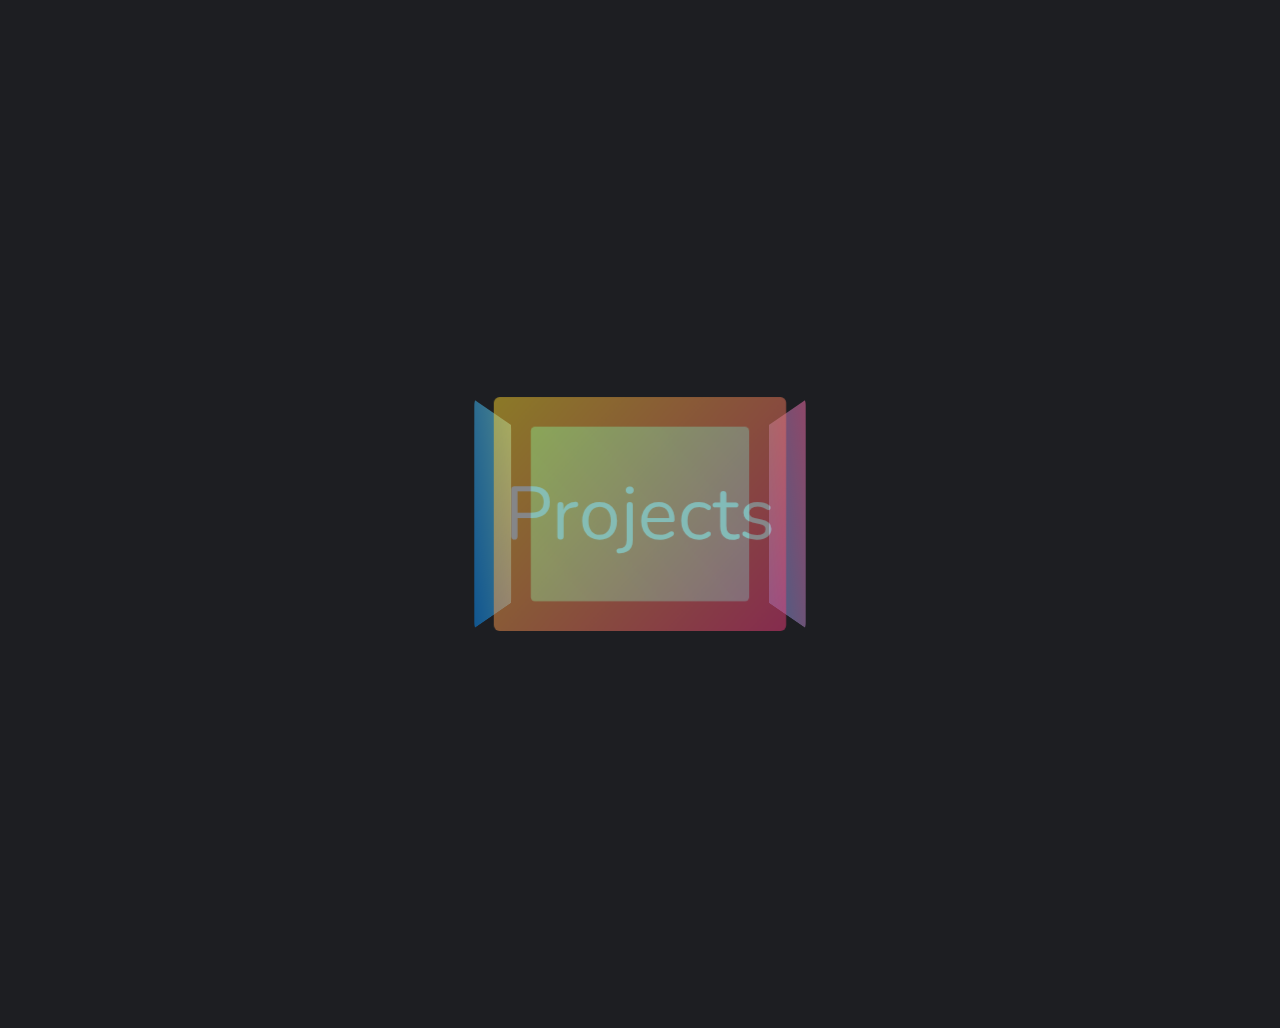
==== Actual Website/index.html @ ea90df33 "Add" ====
<!DOCTYPE html>
<html lang="pt-BR">

<head>
    <meta charset="UTF-8">
    <meta http-equiv="X-UA-Compatible" content="IE=edge">
    <meta name="viewport" content="width=device-width, initial-scale=1.0">
    <title>Carrossel 3D - @programador.cs</title>
    <link rel="stylesheet" href="CSS/estilos.css">

</head>

<body>
    <div class="conteudo__geral">
        <div class="container">
            <div class="container-carrossel">
                <div class="carrossel">
                    <div class="carrossel-item"> Projects</div>
                    <div class="carrossel-item"></div>
                    <div class="carrossel-item"></div>
                    <div class="carrossel-item"></div>
                </div>
            </div>
        </div>
    </div>
    <script src="JS/script.js"></script>
</body>

</html>
---- Actual Website/CSS/estilos.css ----
@import url("https://fonts.googleapis.com/css2?family=Nunito:ital,wght@0,700;1,700&display=swap");

body {
  font-family: "Nunito", cursive;
  color: #efefef;
  text-align: center;
  padding: 4em 0;
  background-color: #212123;
}

.conteudo__geral {
  display: flex;
  justify-content: center;
  align-items: center;
  height: 100vh;
}

body {
  margin: 0;
  min-height: 100vh;
  display: flex;
  justify-content: center;
  align-items: center;
  background-color: #1d1e22;
}

img {
  display: block;
  max-width: 100%;
  height: 100%;
  object-fit: cover;
}

.container {
  display: flex;
  justify-content: center;
  align-items: center;
}

.container-carrossel {
  --widthItem: 150px;
  --heightItem: 100px;
  width: var(--widthItem);
  height: var(--heightItem);
  perspective: 1000px;
}

.carrossel {
  --rotatey: 0;
  font-size: 4rem;
  position: relative;
  transform: rotatey(var(--rotatey));
  transform-style: preserve-3d;
  user-select: none;
  cursor: grab;
}

.carrossel-item {
  opacity: 0.5;
  position: absolute;
  display: flex;
  justify-content: center;
  align-items: center;
  border-radius: 5px;
  transition: opacity 0.5s;
}

.carrossel-item:hover {
  opacity: 1;
}

.carrossel,
.carrossel-item {
  width: 100%;
  height: 100%;
}
/* background: linear-gradient(-229deg, #642B73, #C6426E); */

.carrossel-item:nth-child(1) {
  --rotatey: 0;
  transform: rotatey(var(--rotatey)) translatez(var(--tz));
  background: linear-gradient(-229deg, #fbd52d, #ef3a7b);
}

.carrossel-item:nth-child(2) {
  --rotatey: 0;
  transform: rotatey(var(--rotatey)) translatez(var(--tz));
  background: linear-gradient(-229deg, #ff70af, #5fa8f5);
}

.carrossel-item:nth-child(3) {
  --rotatey: 0;
  transform: rotatey(var(--rotatey)) translatez(var(--tz));
  background: linear-gradient(-229deg, #0cebeb, #29ffc6);
}
.carrossel-item:nth-child(4) {
  --rotatey: 0;
  transform: rotatey(var(--rotatey)) translatez(var(--tz));
  background: linear-gradient(-229deg, #88f7f9, #048fff);
}

.carrossel-item:nth-child(5) {
  --rotate: 0;
  transform: rotatey(var(--rotatey)) translatez(var(--tz));
  background: linear-gradient(-229deg, #0093e9, #80d0c7);
}

.carrossel-item:nth-child(6) {
  --rotatey: 0;
  transform: rotatey(var(--rotatey)) translatez(var(--tz));
  background: linear-gradient(-229deg, #cf91ff, #5782f5);
}

@media screen and (min-width: 576px) {
  .container-carrossel {
    --widthItem: 250px;
    --heightItem: 200px;
  }
}
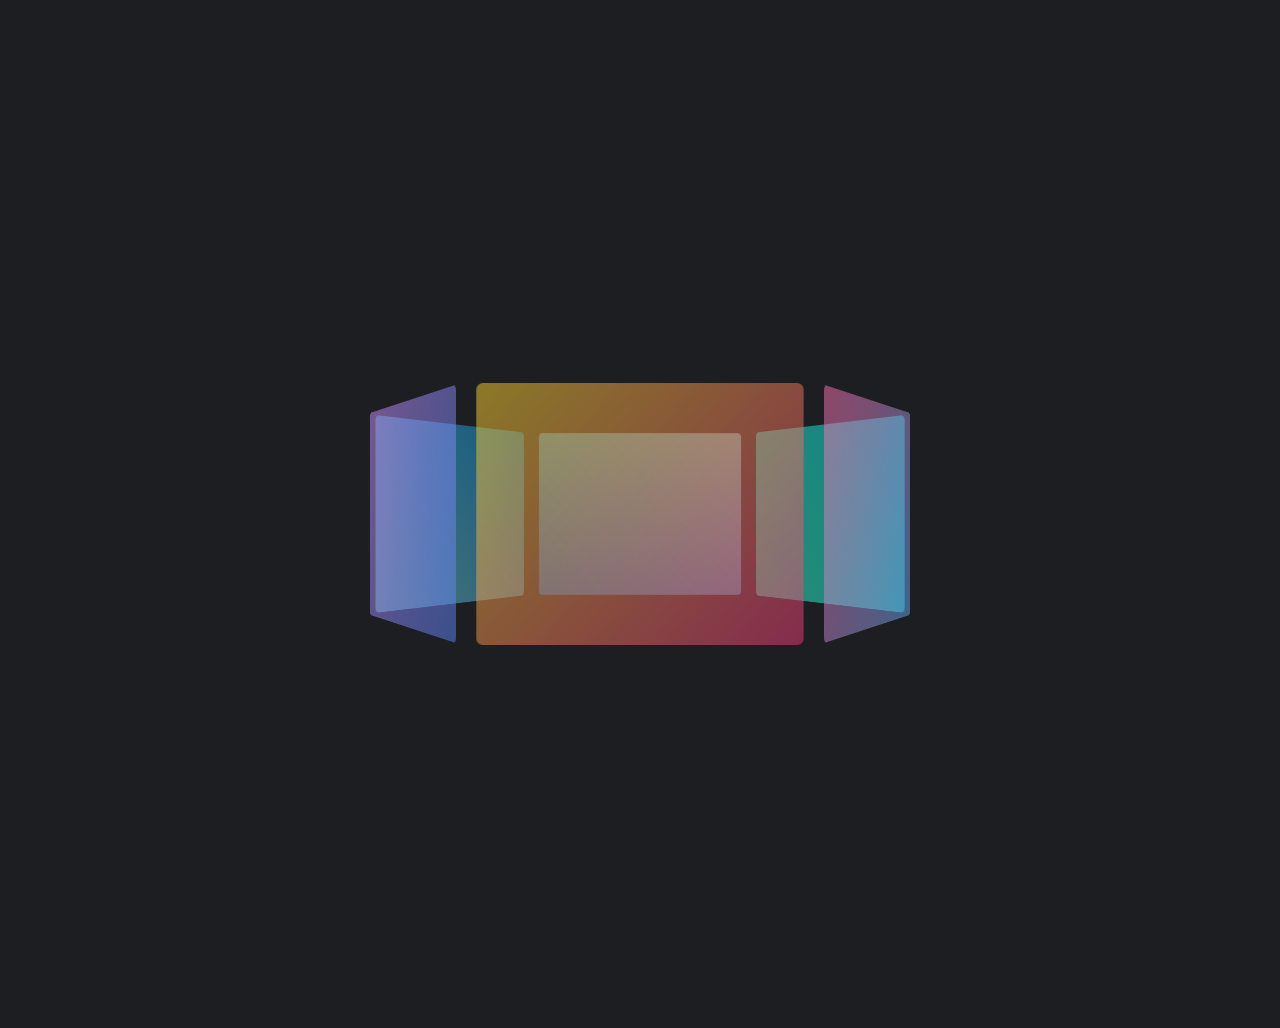
==== commit 913a4295: "Update index.html" ====
--- a/Actual Website/index.html
+++ b/Actual Website/index.html
@@ -15,7 +15,9 @@
         <div class="container">
             <div class="container-carrossel">
                 <div class="carrossel">
-                    <div class="carrossel-item"> Projects</div>
+                    <div class="carrossel-item"></div>
+                    <div class="carrossel-item"></div>
+                    <div class="carrossel-item"></div>
                     <div class="carrossel-item"></div>
                     <div class="carrossel-item"></div>
                     <div class="carrossel-item"></div>
